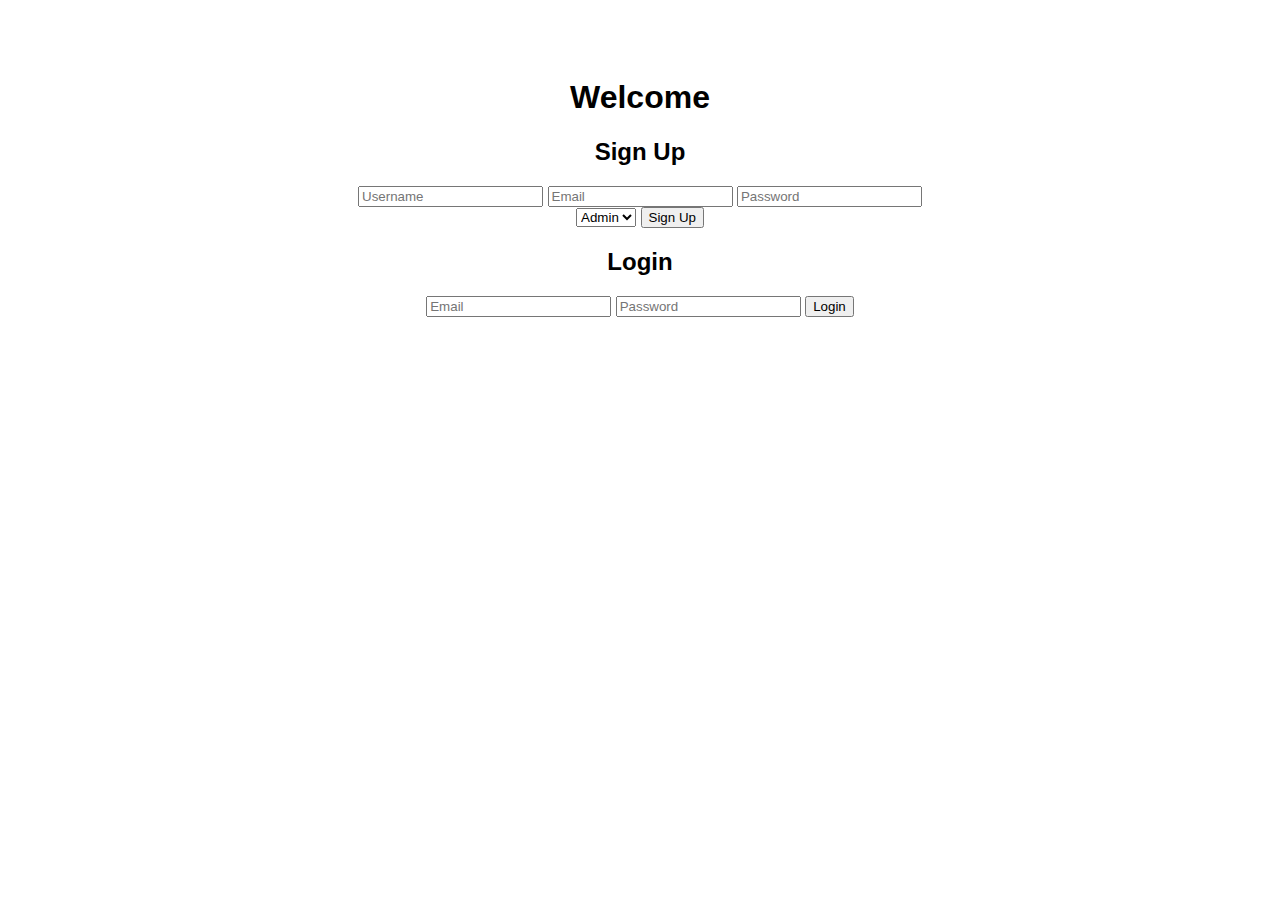
==== index.html @ 098ecec4 "added project files" ====
<!DOCTYPE html>
<html lang="en">
<head>
    <meta charset="UTF-8">
    <meta name="viewport" content="width=device-width, initial-scale=1.0">
    <title>FastAPI Frontend</title>
    <link rel="stylesheet" href="style.css">
</head>
<body>
    <div class="container">
        <h1>Welcome</h1>
        <div id="error-msg" class="error"></div>
        <div class="form">
            <h2>Sign Up</h2>
            <form id="signup-form">
                <input type="text" id="signup-username" placeholder="Username" required>
                <input type="email" id="signup-email" placeholder="Email" required>
                <input type="password" id="signup-password" placeholder="Password" required>
                <select id="signup-role">
                    <option value="Admin">Admin</option>
                    <option value="User">User</option>
                </select>
                <button type="submit">Sign Up</button>
            </form>
        </div>

        <div class="form">
            <h2>Login</h2>
            <form id="login-form">
                <input type="email" id="login-email" placeholder="Email" required>
                <input type="password" id="login-password" placeholder="Password" required>
                <button type="submit">Login</button>
            </form>
        </div>
        
        <!-- <div class="already-signed-in">
            <p>Already Signed Up?</p>
            <button id="login-btn">Login</button>
        </div>         -->
    </div>
    <script src="script.js"></script>
</body>
</html>
---- style.css ----
/* style.css */
body {
    font-family: Arial, sans-serif;
}

.container {
    max-width: 600px;
    margin: 0 auto;
    text-align: center;
    padding-top: 50px;
}

.form {
    margin-bottom: 20px;
}

.error {
    color: red;
}
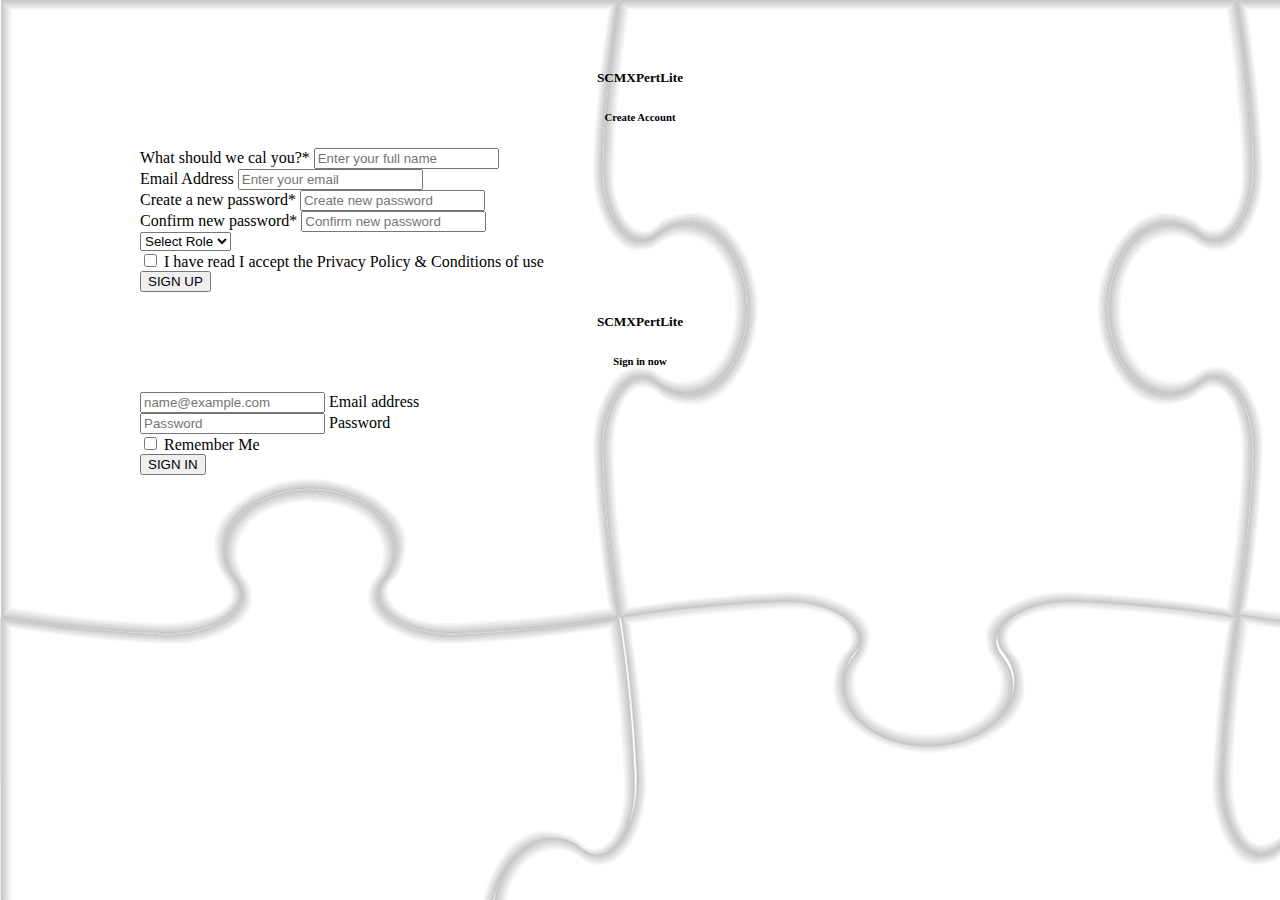
==== commit 6b5e41ef: "ui changes done" ====
--- a/index.html
+++ b/index.html
@@ -1,43 +1,154 @@
 <!DOCTYPE html>
 <html lang="en">
-<head>
-    <meta charset="UTF-8">
-    <meta name="viewport" content="width=device-width, initial-scale=1.0">
-    <title>FastAPI Frontend</title>
-    <link rel="stylesheet" href="style.css">
-</head>
-<body>
+  <head>
+    <meta charset="UTF-8" />
+    <meta name="viewport" content="width=device-width, initial-scale=1" />
+    <title>SCMXPertLite</title>
+    <link
+      href="https://cdn.jsdelivr.net/npm/bootstrap@5.0.2/dist/css/bootstrap.min.css"
+      rel="stylesheet"
+      integrity="sha384-EVSTQN3/azprG1Anm3QDgpJLIm9Nao0Yz1ztcQTwFspd3yD65VohhpuuCOmLASjC"
+      crossorigin="anonymous"
+    />
+    <link rel="stylesheet" href="styles.css" />
+  </head>
+  <body>
     <div class="container">
-        <h1>Welcome</h1>
-        <div id="error-msg" class="error"></div>
-        <div class="form">
-            <h2>Sign Up</h2>
-            <form id="signup-form">
-                <input type="text" id="signup-username" placeholder="Username" required>
-                <input type="email" id="signup-email" placeholder="Email" required>
-                <input type="password" id="signup-password" placeholder="Password" required>
-                <select id="signup-role">
-                    <option value="Admin">Admin</option>
-                    <option value="User">User</option>
+      <div class="row">
+        <div class="col">
+          <div class="card" style="width: 100%">
+            <div class="card-body">
+              <h5 class="card-title">SCMXPertLite</h5>
+              <h6 class="card-subtitle mb-2 text-muted">Create Account</h6>
+
+              <div class="error" id="error-msg"></div>
+              <form id="signup-form">
+                <div class="mb-3">
+                  <label for="signup-username" class="form-label"
+                    >What should we cal you?*</label
+                  >
+                  <input
+                    type="text"
+                    class="form-control"
+                    id="signup-username"
+                    placeholder="Enter your full name"
+                    required
+                  />
+                </div>
+                <div class="mb-3">
+                  <label for="signup-email" class="form-label"
+                    >Email Address</label
+                  >
+                  <input
+                    type="email"
+                    class="form-control"
+                    id="signup-email"
+                    placeholder="Enter your email"
+                    required
+                  />
+                </div>
+                <div class="mb-3">
+                  <label for="signup-password" class="form-label"
+                    >Create a new password*</label
+                  >
+                  <input
+                    type="password"
+                    class="form-control"
+                    id="signup-password"
+                    placeholder="Create new password"
+                    required
+                  />
+                </div>
+                <div class="mb-3">
+                  <label for="signup-password" class="form-label"
+                    >Confirm new password*</label
+                  >
+                  <input
+                    type="password"
+                    class="form-control"
+                    id="signup-password"
+                    placeholder="Confirm new password"
+                    required
+                  />
+                </div>
+                <select
+                  class="mb-3 form-select"
+                  aria-label="Default select example"
+                  id="signup-role"
+                >
+                  <option selected>Select Role</option>
+                  <option value="Admin">Admin</option>
+                  <option value="User">User</option>
                 </select>
-                <button type="submit">Sign Up</button>
-            </form>
+                <div class="mb-3 form-check">
+                  <input
+                    type="checkbox"
+                    class="form-check-input"
+                    id="privacy_terms"
+                    required
+                  />
+                  <label class="form-check-label" for="rememberMe"
+                    >I have read I accept the Privacy Policy & Conditions of
+                    use</label
+                  >
+                </div>
+                <button type="submit" class="btn btn-primary">SIGN UP</button>
+              </form>
+            </div>
+          </div>
         </div>
+        <div class="col">
+          <div class="card" style="width: 100%">
+            <div class="card-body">
+              <h5 class="card-title">SCMXPertLite</h5>
+              <h6 class="card-subtitle mb-2 text-muted">Sign in now</h6>
 
-        <div class="form">
-            <h2>Login</h2>
-            <form id="login-form">
-                <input type="email" id="login-email" placeholder="Email" required>
-                <input type="password" id="login-password" placeholder="Password" required>
-                <button type="submit">Login</button>
-            </form>
+              <div class="error" id="error-msg"></div>
+              <form id="login-form">
+                <div class="form-floating mb-3">
+                  <input
+                    type="email"
+                    class="form-control"
+                    id="login-email"
+                    placeholder="name@example.com"
+                    required
+                  />
+                  <label for="login-email">Email address</label>
+                </div>
+                <div class="form-floating">
+                  <input
+                    type="password"
+                    class="form-control"
+                    id="login-password"
+                    placeholder="Password"
+                    required
+                  />
+                  <label for="login-password">Password</label>
+                </div>
+                <div class="mb-3 form-check">
+                  <input
+                    type="checkbox"
+                    class="form-check-input"
+                    id="rememberMe"
+                    required
+                  />
+                  <label class="form-check-label" for="rememberMe"
+                    >Remember Me</label
+                  >
+                </div>
+                <button type="submit" class="btn btn-primary">SIGN IN</button>
+              </form>
+            </div>
+          </div>
         </div>
-        
-        <!-- <div class="already-signed-in">
-            <p>Already Signed Up?</p>
-            <button id="login-btn">Login</button>
-        </div>         -->
+      </div>
     </div>
+
+    <script
+      src="https://cdn.jsdelivr.net/npm/bootstrap@5.0.2/dist/js/bootstrap.bundle.min.js"
+      integrity="sha384-MrcW6ZMFYlzcLA8Nl+NtUVF0sA7MsXsP1UyJoMp4YLEuNSfAP+JcXn/tWtIaxVXM"
+      crossorigin="anonymous"
+    ></script>
     <script src="script.js"></script>
-</body>
+  </body>
 </html>
--- a/styles.css
+++ b/styles.css
@@ -0,0 +1,59 @@
+body {
+  background-image: url("/background.jpg");
+}
+
+.container {
+  max-width: 1000px;
+  margin: 0 auto;
+  /* text-align: center; */
+  padding-top: 40px;
+}
+
+.form-label {
+  text-align: left;
+}
+
+.error {
+  color: white;
+  background-color: #f44336;
+  width: 50%;
+}
+
+/* Custom styles for the sidebar */
+.nav {
+  height: 100%;
+  width: 150px;
+  position: fixed;
+  top: 0;
+  left: 0;
+  background-color: #3c8ad3;
+}
+
+.nav a {
+  padding: 10px;
+  text-decoration: none;
+  display: block;
+  color: black;
+}
+
+.nav a:hover {
+  background-color: #d1d8df;
+}
+
+/* Custom styles for the content */
+.content {
+  margin-left: 250px; /* Adjust this value to match the sidebar width */
+  padding: 20px;
+}
+
+.card {
+  width: 50%;
+}
+
+.card-title {
+  text-align: center;
+}
+
+.card-subtitle {
+  text-align: center;
+}
